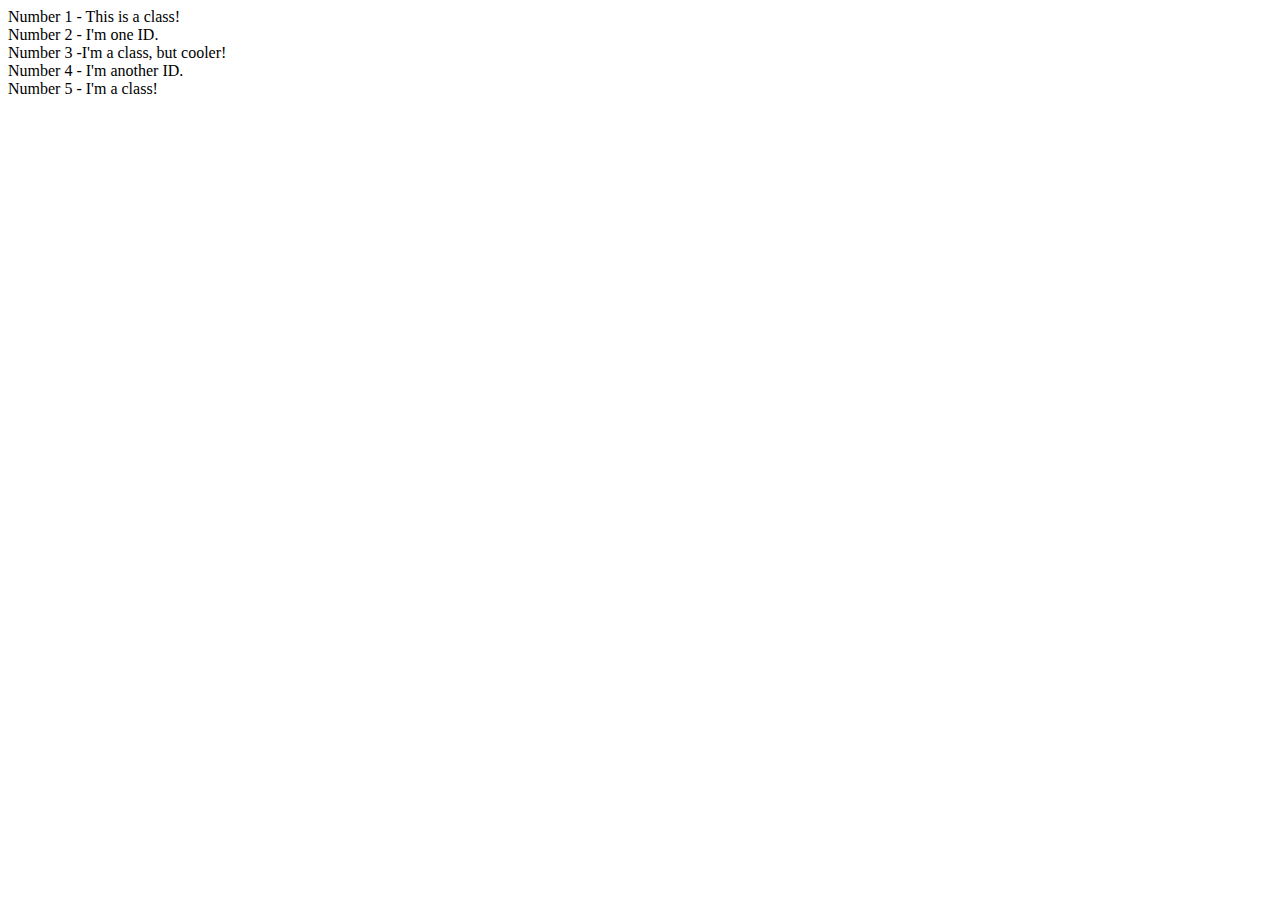
==== class-id/index.html @ 7d717dcd "create directory for class/id and create html" ====
<!DOCTYPE html>
<html lang="en">
<head>
    <meta charset="UTF-8">
    <meta http-equiv="X-UA-Compatible" content="IE=edge">
    <meta name="viewport" content="width=device-width, initial-scale=1.0">
    <title>Class and ID Selectors</title>
    <link rel="styling" href="style.css">
</head>

<body>
    <div class="odd">Number 1 - This is a class!</div>

    <div id="id-one">Number 2 - I'm one ID.</div>

    <div class="odd big">Number 3 -I'm a class, but cooler!</div>

    <div id="id-two">Number 4 - I'm another ID.</div>

    <div class="odd">Number 5 - I'm a class!</div>
</body>
</html>
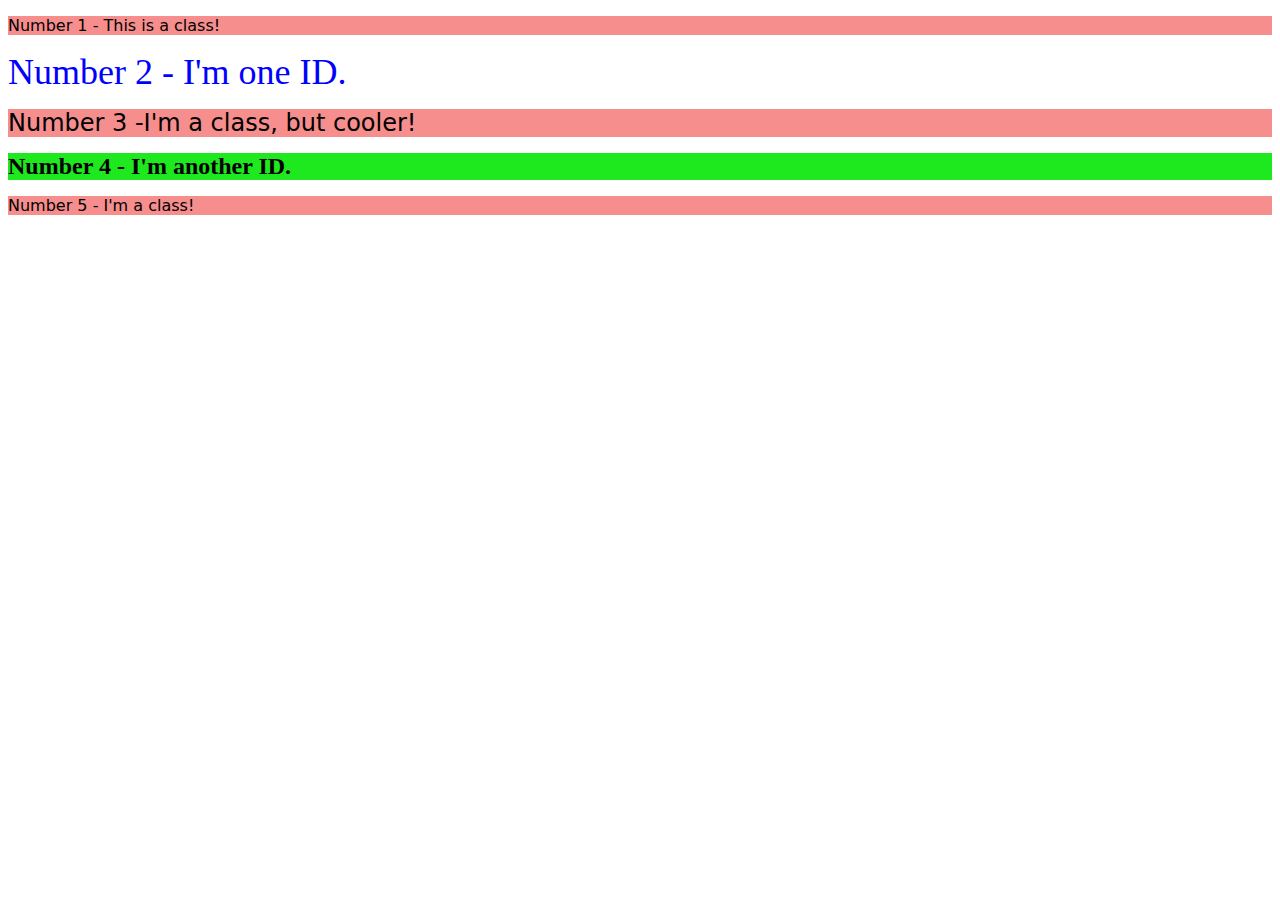
==== commit 849887a6: "fix rgb" ====
--- a/class-id/index.html
+++ b/class-id/index.html
@@ -5,18 +5,18 @@
     <meta http-equiv="X-UA-Compatible" content="IE=edge">
     <meta name="viewport" content="width=device-width, initial-scale=1.0">
     <title>Class and ID Selectors</title>
-    <link rel="styling" href="style.css">
+    <link rel="stylesheet" href="./style.css">
 </head>
 
 <body>
-    <div class="odd">Number 1 - This is a class!</div>
+    <p><div class="odd">Number 1 - This is a class!</div></p>
 
-    <div id="id-one">Number 2 - I'm one ID.</div>
+    <p><div id="id-one">Number 2 - I'm one ID.</div></p>
 
-    <div class="odd big">Number 3 -I'm a class, but cooler!</div>
+    <p><div class="odd big">Number 3 -I'm a class, but cooler!</div></p>
 
-    <div id="id-two">Number 4 - I'm another ID.</div>
+    <p><div id="id-two">Number 4 - I'm another ID.</div></p>
 
-    <div class="odd">Number 5 - I'm a class!</div>
+    <p><div class="odd">Number 5 - I'm a class!</div></p>
 </body>
 </html>--- a/class-id/style.css
+++ b/class-id/style.css
@@ -0,0 +1,21 @@
+.odd {
+    background-color: rgb(246, 142, 142);
+    font-family: Verdana, 'DejaVu Sans', sans-serif;
+}
+
+#id-one {
+    color: blue;
+    font-size: 36px;
+}
+
+.odd.big {
+    color: rgb(rgb(210, 107, 107));
+    font-family: Verdana, 'DejaVu Sans', sans-serif;
+    font-size: 24px;
+}
+
+#id-two {
+    background-color: rgb(30, 232, 30);
+    font-size: 24px;
+    font-weight: 700;
+}